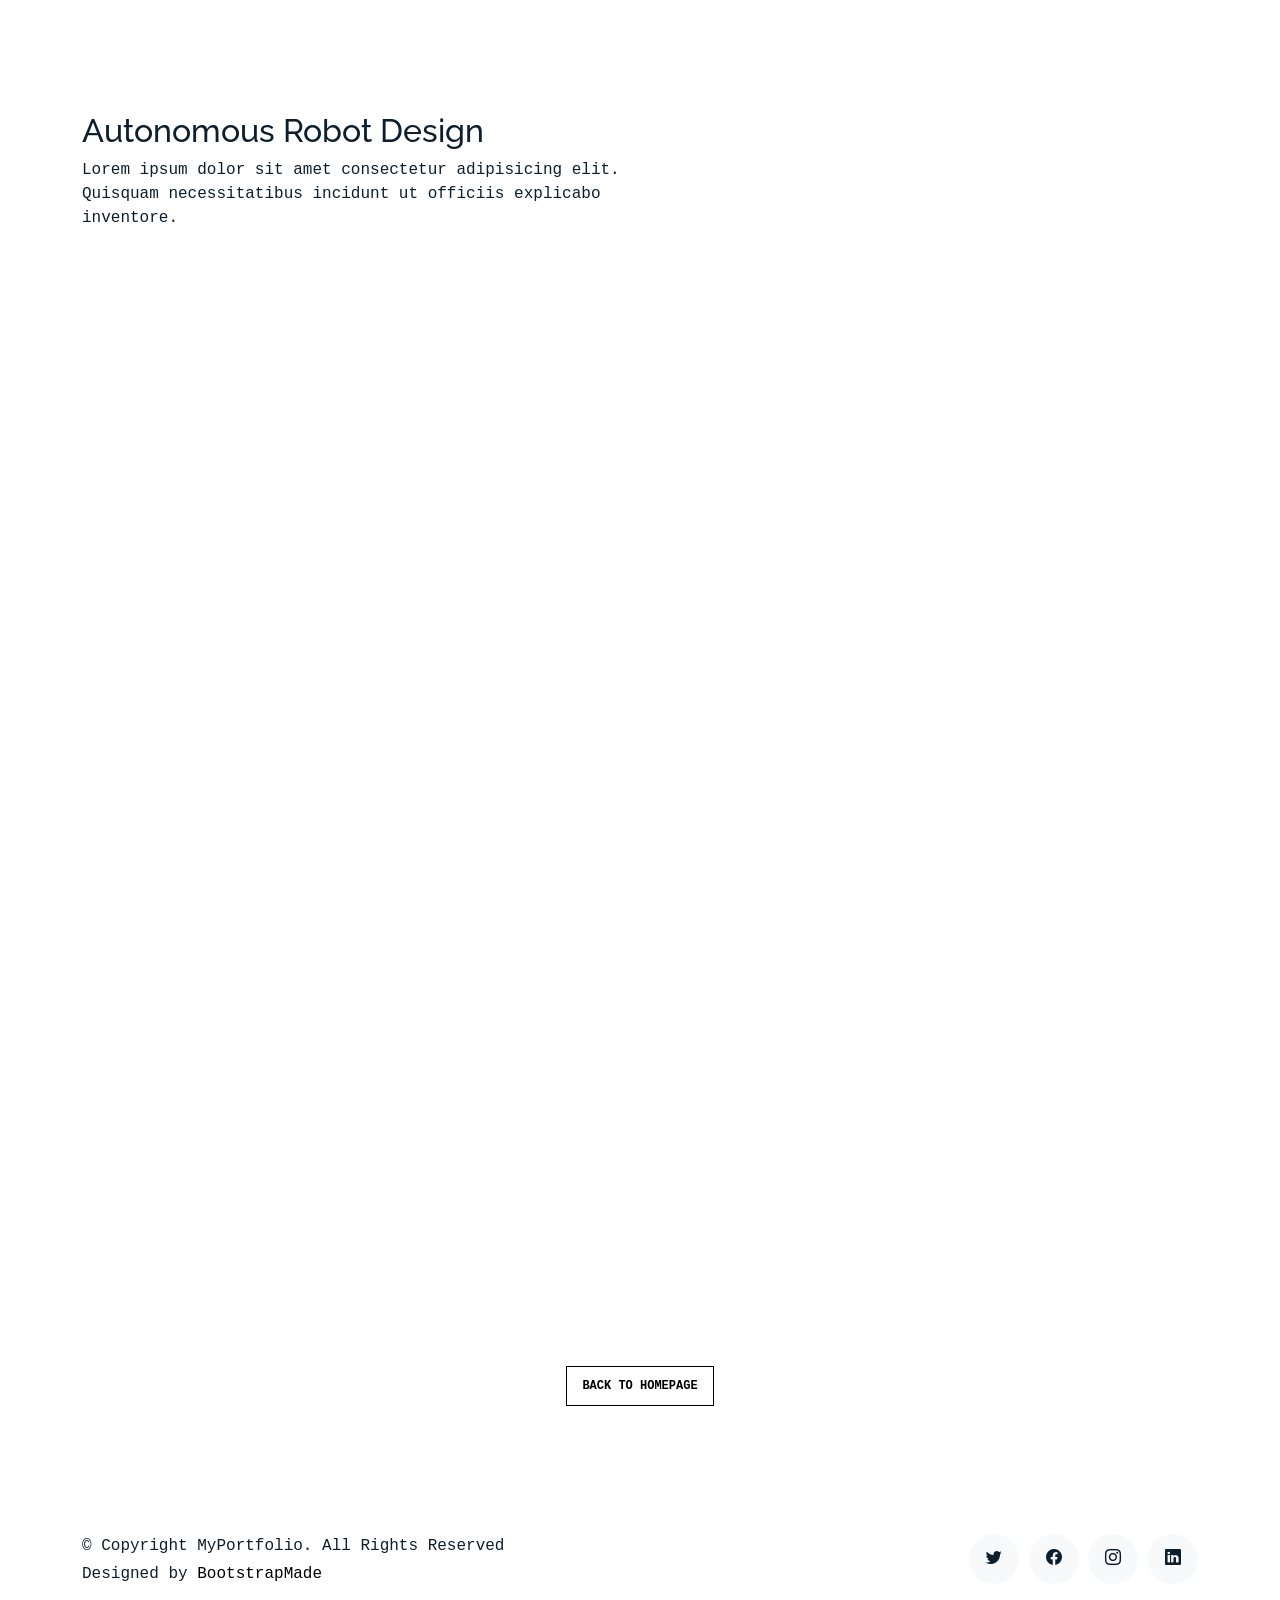
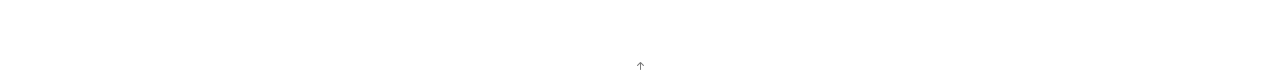
==== resume.html @ 067436a3 "html" ====
<!DOCTYPE html>
<html lang="en">

<head>
  <meta charset="utf-8">
  <meta content="width=device-width, initial-scale=1.0" name="viewport">

  <title>MyPortfolio Bootstrap Template - Work Single</title>
  <meta content="" name="description">
  <meta content="" name="keywords">

  <!-- Favicons -->
  <link href="assets/img/favicon.png" rel="icon">
  <link href="assets/img/apple-touch-icon.png" rel="apple-touch-icon">

  <!-- Google Fonts -->
  <link href="https://fonts.googleapis.com/css?family=https://fonts.googleapis.com/css?family=Inconsolata:400,500,600,700|Raleway:400,400i,500,500i,600,600i,700,700i" rel="stylesheet">

  <!-- Vendor CSS Files -->
  <link href="assets/vendor/aos/aos.css" rel="stylesheet">
  <link href="assets/vendor/bootstrap/css/bootstrap.min.css" rel="stylesheet">
  <link href="assets/vendor/bootstrap-icons/bootstrap-icons.css" rel="stylesheet">
  <link href="assets/vendor/swiper/swiper-bundle.min.css" rel="stylesheet">

  <!-- Template Main CSS File -->
  <link href="assets/css/style.css" rel="stylesheet">

  <!-- =======================================================
  * Template Name: MyPortfolio - v4.7.0
  * Template URL: https://bootstrapmade.com/myportfolio-bootstrap-portfolio-website-template/
  * Author: BootstrapMade.com
  * License: https://bootstrapmade.com/license/
  ======================================================== -->
</head>

<body>

  <!-- ======= Navbar ======= 
  <div class="collapse navbar-collapse custom-navmenu" id="main-navbar">
    <div class="container py-2 py-md-5">
      <div class="row align-items-start">
        <div class="col-md-2">
          <ul class="custom-menu">
            <li><a href="index.html">Home</a></li>
            <li><a href="about.html">About Me</a></li>
            <li><a href="services.html">Services</a></li>
            <li class="active"><a href="works.html">Works</a></li>
            <li><a href="contact.html">Contact</a></li>
          </ul>
        </div>
        <div class="col-md-6 d-none d-md-block  mr-auto">
          <div class="tweet d-flex">
            <span class="bi bi-twitter text-white mt-2 mr-3"></span>
            <div>
              <p><em>Lorem ipsum dolor sit amet consectetur adipisicing elit. Quisquam necessitatibus incidunt ut officiis explicabo inventore. <br> <a href="#">t.co/v82jsk</a></em></p>
            </div>
          </div>
        </div>
        <div class="col-md-4 d-none d-md-block">
          <h3>Hire Me</h3>
          <p>Lorem ipsum dolor sit amet consectetur adipisicing elit. Quisquam necessitatibus incidunt ut officiisexplicabo inventore. <br> <a href="#">myemail@gmail.com</a></p>
        </div>
      </div>

    </div>
  </div>

  <nav class="navbar navbar-light custom-navbar">
    <div class="container">
      <a class="navbar-brand" href="index.html">MyPortfolio.</a>
      <a href="#" class="burger" data-bs-toggle="collapse" data-bs-target="#main-navbar">
        <span></span>
      </a>
    </div>
  </nav>-->

  <main id="main">

    <section class="section">
      <div class="container">
        <div class="row mb-4 align-items-center">
          <div class="col-md-6" data-aos="fade-up">
            <h2>Autonomous Robot Design</h2>
            <p>Lorem ipsum dolor sit amet consectetur adipisicing elit. Quisquam necessitatibus incidunt ut officiis explicabo inventore.</p>
          </div>
        </div>
      </div>

      <div class="site-section pb-0">
        <div class="container">
          <div class="row align-items-stretch">
            <iframe src="assets/resume.pdf" style=" height:1080px;"
               frameborder="0"></iframe>

           </div>
           <p></p><center><p><a href="https://www.paul-loh.com"" class="readmore">Back to Homepage</a></p></center>
        </div>
      </div>
    </section>

    <!-- ======= Testimonials Section ======= 
    <section class="section pt-0">
      <div class="container">

        <div class="testimonials-slider swiper" data-aos="fade-up" data-aos-delay="100">
          <div class="swiper-wrapper">

            <div class="swiper-slide">
              <div class="testimonial-wrap">
                <div class="testimonial">
                  <img src="assets/img/autonomous_robot-1.JPG" alt="Image" class="img-fluid">
                  <blockquote>
                    <p>Lorem ipsum dolor sit amet consectetur adipisicing elit. Quisquam necessitatibus incidunt ut officiis
                      explicabo inventore.</p>
                  </blockquote>
                  <p>&mdash; Jean Hicks</p>
                </div>
              </div>
            </div>--><!-- End testimonial item 

            <div class="swiper-slide">
              <div class="testimonial-wrap">
                <div class="testimonial">
                  <img src="assets/img/person_2.jpg" alt="Image" class="img-fluid">
                  <blockquote>
                    <p>Lorem ipsum dolor sit amet consectetur adipisicing elit. Quisquam necessitatibus incidunt ut officiis
                      explicabo inventore.</p>
                  </blockquote>
                  <p>&mdash; Chris Stanworth</p>
                </div>
              </div>
            </div>--><!-- End testimonial item 

          </div>
          <div class="swiper-pagination"></div>
        </div>

      </div>
    </section>--><!-- End Testimonials Section -->

  </main><!-- End #main -->

  <!-- ======= Footer ======= -->
  <footer class="footer" role="contentinfo">
    <div class="container">
      <div class="row">
        <div class="col-sm-6">
          <p class="mb-1">&copy; Copyright MyPortfolio. All Rights Reserved</p>
          <div class="credits">
            <!--
            All the links in the footer should remain intact.
            You can delete the links only if you purchased the pro version.
            Licensing information: https://bootstrapmade.com/license/
            Purchase the pro version with working PHP/AJAX contact form: https://bootstrapmade.com/buy/?theme=MyPortfolio
          -->
            Designed by <a href="https://bootstrapmade.com/">BootstrapMade</a>
          </div>
        </div>
        <div class="col-sm-6 social text-md-end">
          <a href="#"><span class="bi bi-twitter"></span></a>
          <a href="#"><span class="bi bi-facebook"></span></a>
          <a href="#"><span class="bi bi-instagram"></span></a>
          <a href="#"><span class="bi bi-linkedin"></span></a>
        </div>
      </div>
    </div>
  </footer>

  <a href="#" class="back-to-top d-flex align-items-center justify-content-center"><i class="bi bi-arrow-up-short"></i></a>

  <!-- Vendor JS Files -->
  <script src="assets/vendor/aos/aos.js"></script>
  <script src="assets/vendor/bootstrap/js/bootstrap.bundle.min.js"></script>
  <script src="assets/vendor/isotope-layout/isotope.pkgd.min.js"></script>
  <script src="assets/vendor/swiper/swiper-bundle.min.js"></script>
  <script src="assets/vendor/php-email-form/validate.js"></script>

  <!-- Template Main JS File -->
  <script src="assets/js/main.js"></script>

</body>

</html>
---- assets/css/style.css ----
/**
* Template Name: MyPortfolio - v4.7.0
* Template URL: https://bootstrapmade.com/myportfolio-bootstrap-portfolio-website-template/
* Author: BootstrapMade.com
* License: https://bootstrapmade.com/license/
*/

/*--------------------------------------------------------------
# General
--------------------------------------------------------------*/
body {
  font-family: "Inconsolata", monospace;
  color: #0d1e2d;
}

a {
  color: #777;
  text-decoration: none;
}

a:hover {
  color: #000;
}

h1, h2, h3, h4, h5, h6, .font-heading {
  font-family: "Raleway", sans-serif;
}

.section {
  padding: 7rem 0;
}

.filters a {
  text-decoration: none;
  color: #000;
  display: inline-block;
  padding-left: 10px;
  padding-right: 10px;
  position: relative;
}
.filters a:hover, .filters a:focus, .filters a:active {
  text-decoration: none;
}
.filters a:hover:before {
  content: "";
  position: absolute;
  left: 10px;
  right: 10px;
  bottom: 0;
  height: 1px;
  background-color: #000;
}
.filters a.active {
  color: #000;
}
.filters a.active:before {
  content: "";
  position: absolute;
  left: 10px;
  right: 10px;
  bottom: 0;
  height: 1px;
  background-color: #000;
}

.item {
  border: none;
  margin-bottom: 30px;
}
.item .item-wrap {
  display: block;
  position: relative;
  overflow: hidden;
}
.item .item-wrap:after {
  z-index: 2;
  position: absolute;
  content: "";
  top: 0;
  left: 0;
  right: 0;
  bottom: 0;
  background: rgba(0, 0, 0, 0.4);
  visibility: hidden;
  opacity: 0;
  transition: 0.3s all ease-in-out;
}
.item .item-wrap img {
  transition: 0.3s transform ease;
  transform: scale(1);
}
.item .item-wrap > .work-info {
  position: absolute;
  top: 50%;
  width: 100%;
  text-align: center;
  z-index: 3;
  transform: translateY(-50%);
  color: #fff;
  opacity: 0;
  visibility: hidden;
  margin-top: 20px;
  transition: 0.3s all ease;
}
.item .item-wrap > .work-info h3 {
  font-size: 20px;
  margin-bottom: 0;
}
.item .item-wrap > .work-info span {
  font-size: 14px;
  text-transform: uppercase;
  letter-spacing: 0.2rem;
}
.item .item-wrap:hover {
  text-decoration: none;
}
.item .item-wrap:hover img {
  transform: scale(1.05);
}
.item .item-wrap:hover:after {
  opacity: 1;
  visibility: visible;
}
.item .item-wrap:hover .work-info {
  margin-top: 0px;
  opacity: 1;
  visibility: visible;
}

.testimonial-wrap {
  padding: 50px 50px 80px 50px;
  background: #eceff2;
}
.testimonial-wrap .testimonial {
  text-align: center;
  max-width: 500px;
  margin: 0 auto;
}
.testimonial-wrap .testimonial img {
  border-radius: 50%;
  width: 120px;
  margin: 0 auto 30px auto;
}
.testimonial-wrap .testimonial blockquote p {
  font-size: 20px;
}

.h3 {
  font-size: 20px;
}

.h4 {
  font-size: 16px;
}

.heading {
  font-size: 28px;
}

.readmore {
  display: inline-block;
  border: 1px solid #000;
  padding: 10px 15px;
  font-size: 12px;
  text-transform: uppercase;
  color: #000;
  transition: 0.2s all ease;
  font-weight: 700;
}
.readmore:active, .readmore:focus, .readmore:hover {
  outline: none;
}
.readmore:hover {
  color: #fff;
  text-decoration: none;
  background: #000;
}

.testimonials-slider .swiper-pagination {
  margin-top: -60px;
  position: relative;
}
.testimonials-slider .swiper-pagination .swiper-pagination-bullet {
  width: 12px;
  height: 12px;
  background-color: rgba(13, 30, 45, 0.3);
  opacity: 1;
}
.testimonials-slider .swiper-pagination .swiper-pagination-bullet-active {
  background-color: rgba(13, 30, 45, 0.6);
}

.sticky-content {
  position: sticky;
  position: -webkit-sticky;
  top: 0;
  /* required */
}

.list-line li {
  margin-bottom: 10px;
  position: relative;
  padding-left: 30px;
}
.list-line li:before {
  content: "";
  position: absolute;
  left: 0;
  top: 0.7rem;
  width: 10px;
  height: 2px;
  background: #000;
}

.form-control {
  border-radius: 0;
  background: #f8f9fa;
  border: 1px solid transparent;
  padding-top: 10px !important;
  padding-bottom: 10px !important;
}
.form-control:active, .form-control:focus {
  background: #eff1f4;
  outline: none;
  box-shadow: none;
  border: 1px solid transparent;
}

.custom-progress {
  height: 7px;
  border-radius: 0;
}
.custom-progress .progress-bar {
  background: #000;
}

/* Services */
.services i {
  font-size: 40px;
}
.services h4 {
  padding-top: 10px;
}

/* Contact Form */
.php-email-form .error-message {
  display: none;
  color: #fff;
  background: #ed3c0d;
  text-align: left;
  padding: 15px;
  font-weight: 600;
}
.php-email-form .error-message br + br {
  margin-top: 25px;
}
.php-email-form .sent-message {
  display: none;
  color: #fff;
  background: #18d26e;
  text-align: center;
  padding: 15px;
  font-weight: 600;
}
.php-email-form .loading {
  display: none;
  background: #fff;
  text-align: center;
  padding: 15px;
}
.php-email-form .loading:before {
  content: "";
  display: inline-block;
  border-radius: 50%;
  width: 24px;
  height: 24px;
  margin: 0 10px -6px 0;
  border: 3px solid #18d26e;
  border-top-color: #eee;
  -webkit-animation: animate-loading 1s linear infinite;
  animation: animate-loading 1s linear infinite;
}

@-webkit-keyframes animate-loading {
  0% {
    transform: rotate(0deg);
  }
  100% {
    transform: rotate(360deg);
  }
}

@keyframes animate-loading {
  0% {
    transform: rotate(0deg);
  }
  100% {
    transform: rotate(360deg);
  }
}
/*--------------------------------------------------------------
# Header
--------------------------------------------------------------*/
/* Custom Navmenu */
.custom-navmenu {
  background: #0d1e2d;
}
.custom-navmenu .custom-menu, .custom-navmenu .custom-menu li {
  padding: 0;
  margin: 0;
  list-style: none;
}
.custom-navmenu .custom-menu li {
  margin-bottom: 0;
  font-size: 20px;
}
.custom-navmenu .custom-menu li a {
  color: #fff;
  padding: 10px 0 !important;
}
.custom-navmenu .custom-menu li a:hover {
  text-decoration: none;
}
.custom-navmenu .custom-menu li.active a {
  text-decoration: underline;
}
.custom-navmenu h3 {
  font-size: 20px;
  color: #fff;
}
.custom-navmenu p {
  color: rgba(255, 255, 255, 0.6);
}
.custom-navmenu a {
  color: rgba(255, 255, 255, 0.7);
}
.custom-navmenu a:hover {
  color: #fff;
}

/* Custom Navbar */
.custom-navbar {
  padding-top: 50px;
  width: 100%;
}
@media (max-width: 780px) {
  .custom-navbar > .container {
    padding-right: 0;
    padding-left: 0;
  }
}
.custom-navbar .navbar-brand {
  font-size: 1.7rem;
}

/* Burger */
.burger {
  width: 28px;
  height: 32px;
  cursor: pointer;
  position: relative;
}

.burger:before, .burger span, .burger:after {
  width: 100%;
  height: 2px;
  display: block;
  background: #000;
  border-radius: 2px;
  position: absolute;
  opacity: 1;
}

.burger:before, .burger:after {
  transition: top 0.35s cubic-bezier(0.23, 1, 0.32, 1), transform 0.35s cubic-bezier(0.23, 1, 0.32, 1), opacity 0.35s cubic-bezier(0.23, 1, 0.32, 1), background-color 1.15s cubic-bezier(0.86, 0, 0.07, 1);
  -webkit-transition: top 0.35s cubic-bezier(0.23, 1, 0.32, 1), -webkit-transform 0.35s cubic-bezier(0.23, 1, 0.32, 1), opacity 0.35s cubic-bezier(0.23, 1, 0.32, 1), background-color 1.15s cubic-bezier(0.86, 0, 0.07, 1);
  content: "";
}

.burger:before {
  top: 4px;
}

.burger span {
  top: 15px;
}

.burger:after {
  top: 26px;
}

/* Hover */
.burger:hover:before {
  top: 7px;
}

.burger:hover:after {
  top: 23px;
}

/* Click */
.burger.active span {
  opacity: 0;
}

.burger.active:before, .burger.active:after {
  top: 40%;
}

.burger.active:before {
  transform: rotate(45deg);
}

.burger.active:after {
  transform: rotate(-45deg);
}

.burger:focus {
  outline: none;
}

/*--------------------------------------------------------------
# Footer
--------------------------------------------------------------*/
.footer {
  padding: 0 0 4rem 0;
}
.footer a {
  color: #000;
}

.social a {
  display: inline-block;
  width: 50px;
  height: 50px;
  border-radius: 50%;
  background: #f8f9fa;
  position: relative;
  text-align: center;
  color: #0d1e2d;
}
.social a span {
  display: inline-block;
  left: 50%;
  position: absolute;
  top: 50%;
  transform: translate(-50%, -50%);
}
.social a:hover {
  color: #000;
}
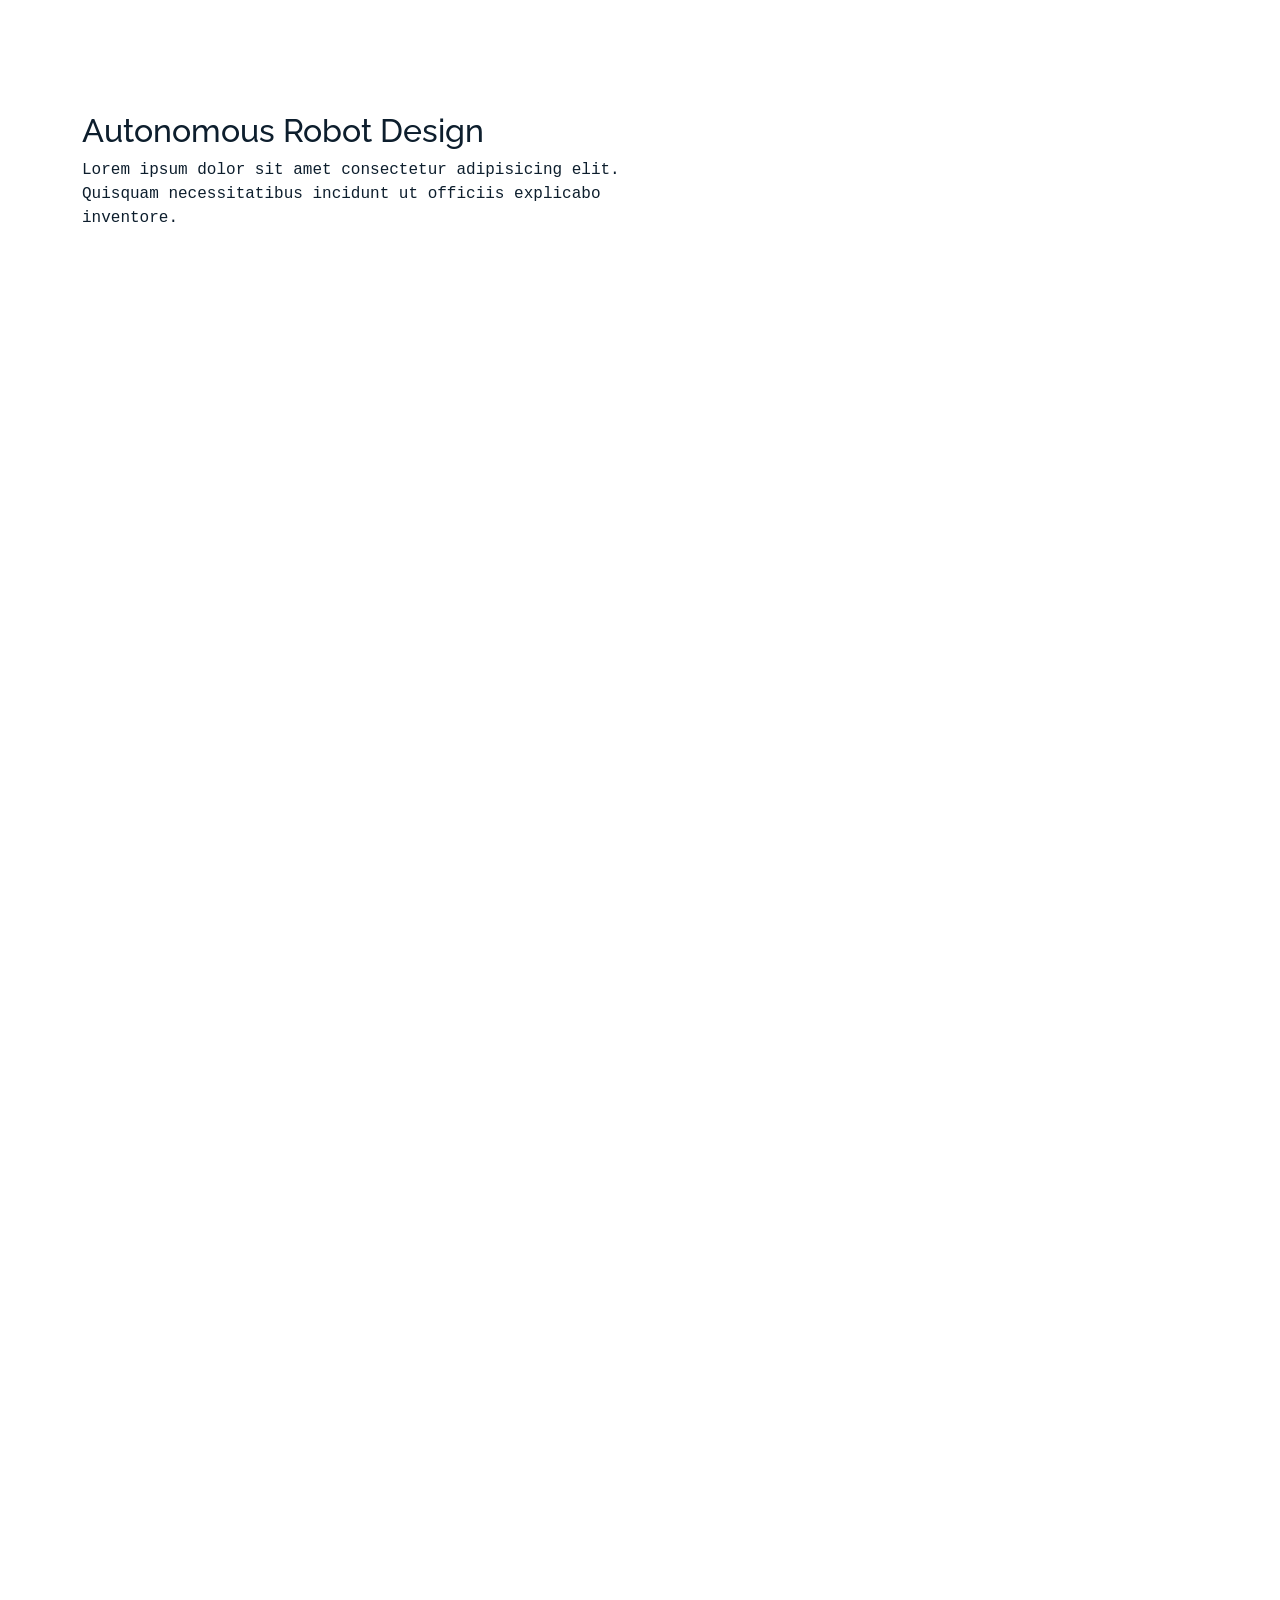
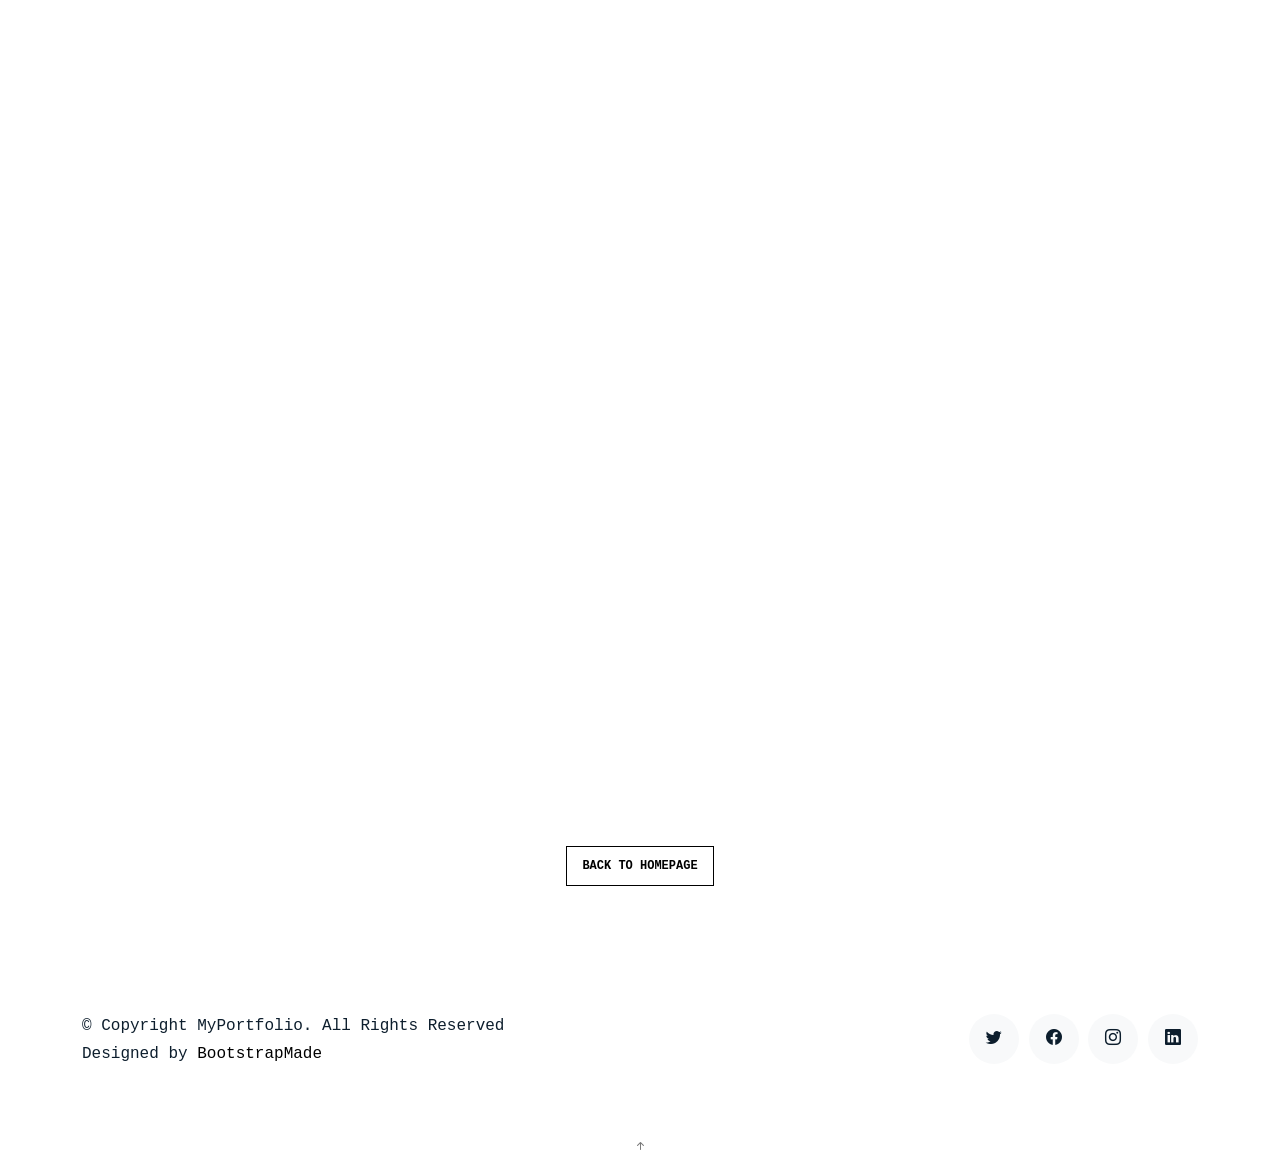
==== commit bee6c632: "html" ====
--- a/resume.html
+++ b/resume.html
@@ -89,7 +89,7 @@
       <div class="site-section pb-0">
         <div class="container">
           <div class="row align-items-stretch">
-            <iframe src="assets/resume.pdf" style=" height:1080px;"
+            <iframe src="assets/resume.pdf" style=" height:2160px;"
                frameborder="0"></iframe>
 
            </div>
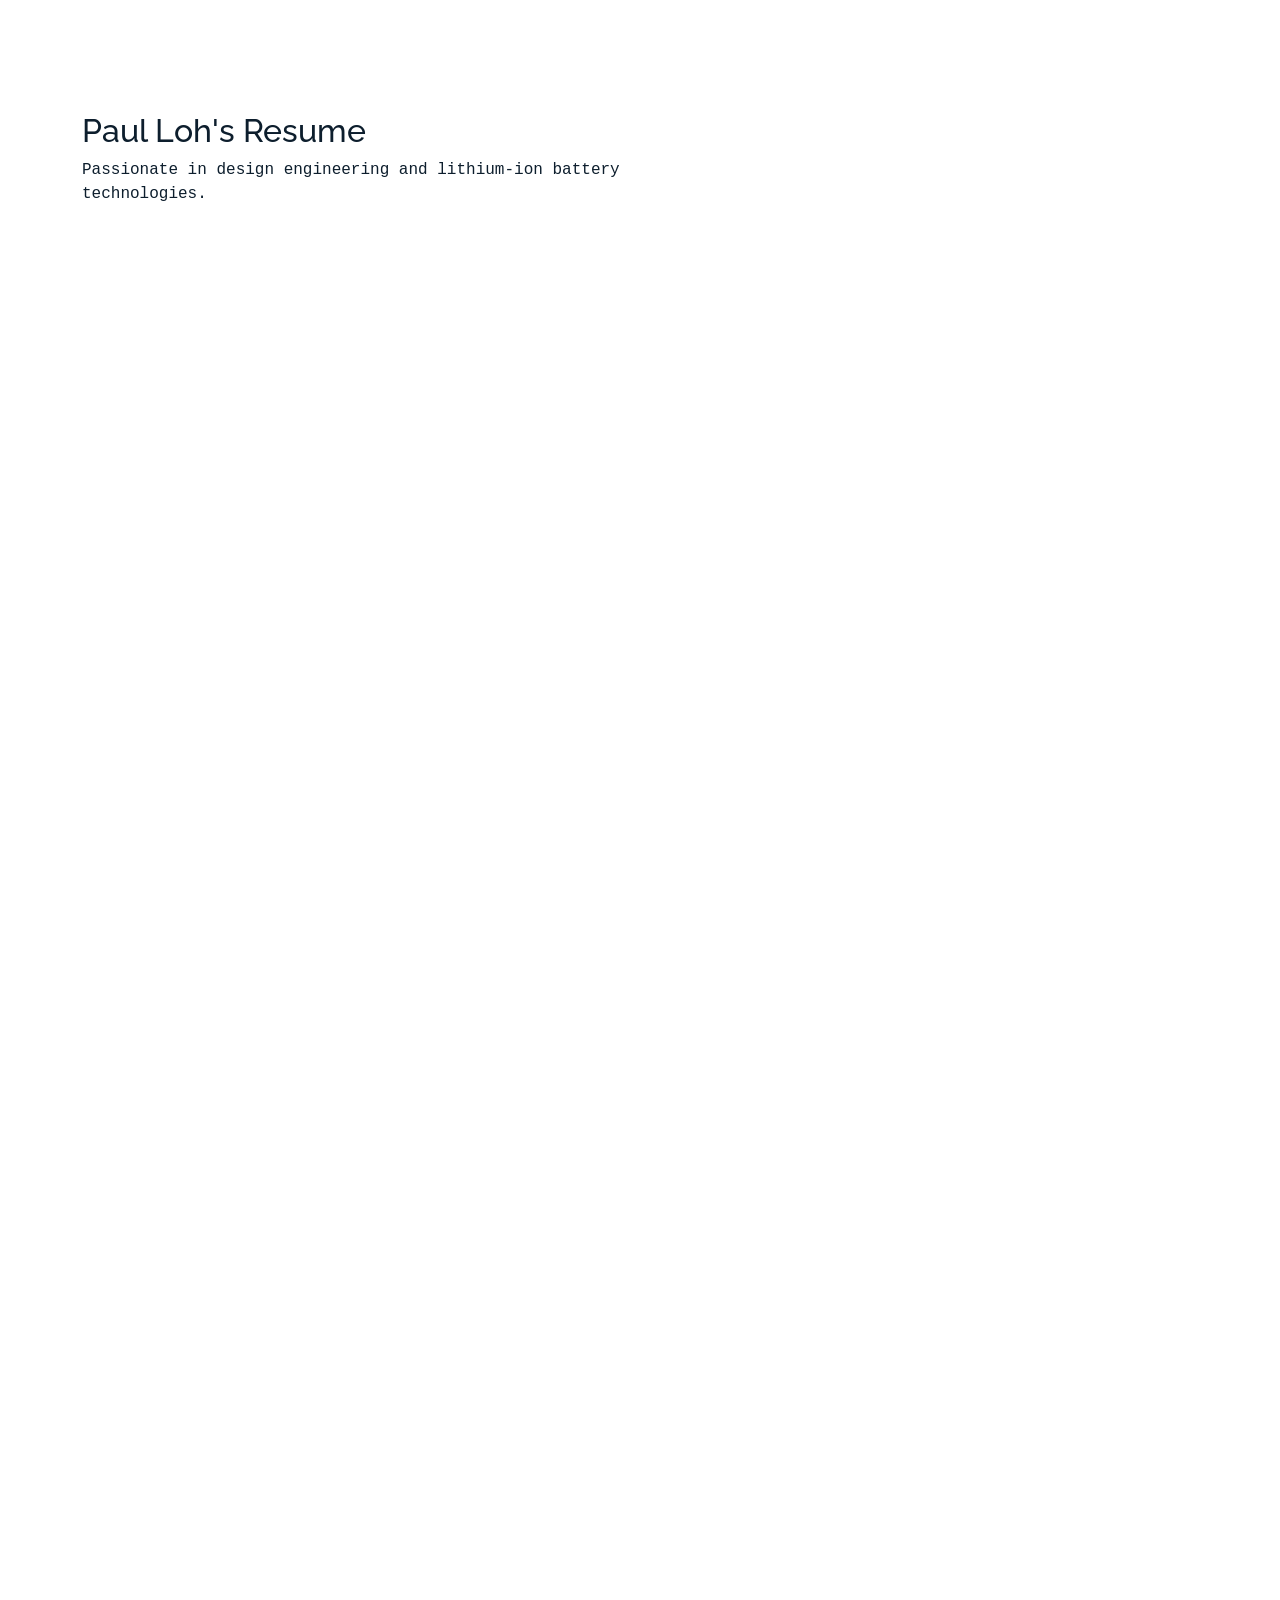
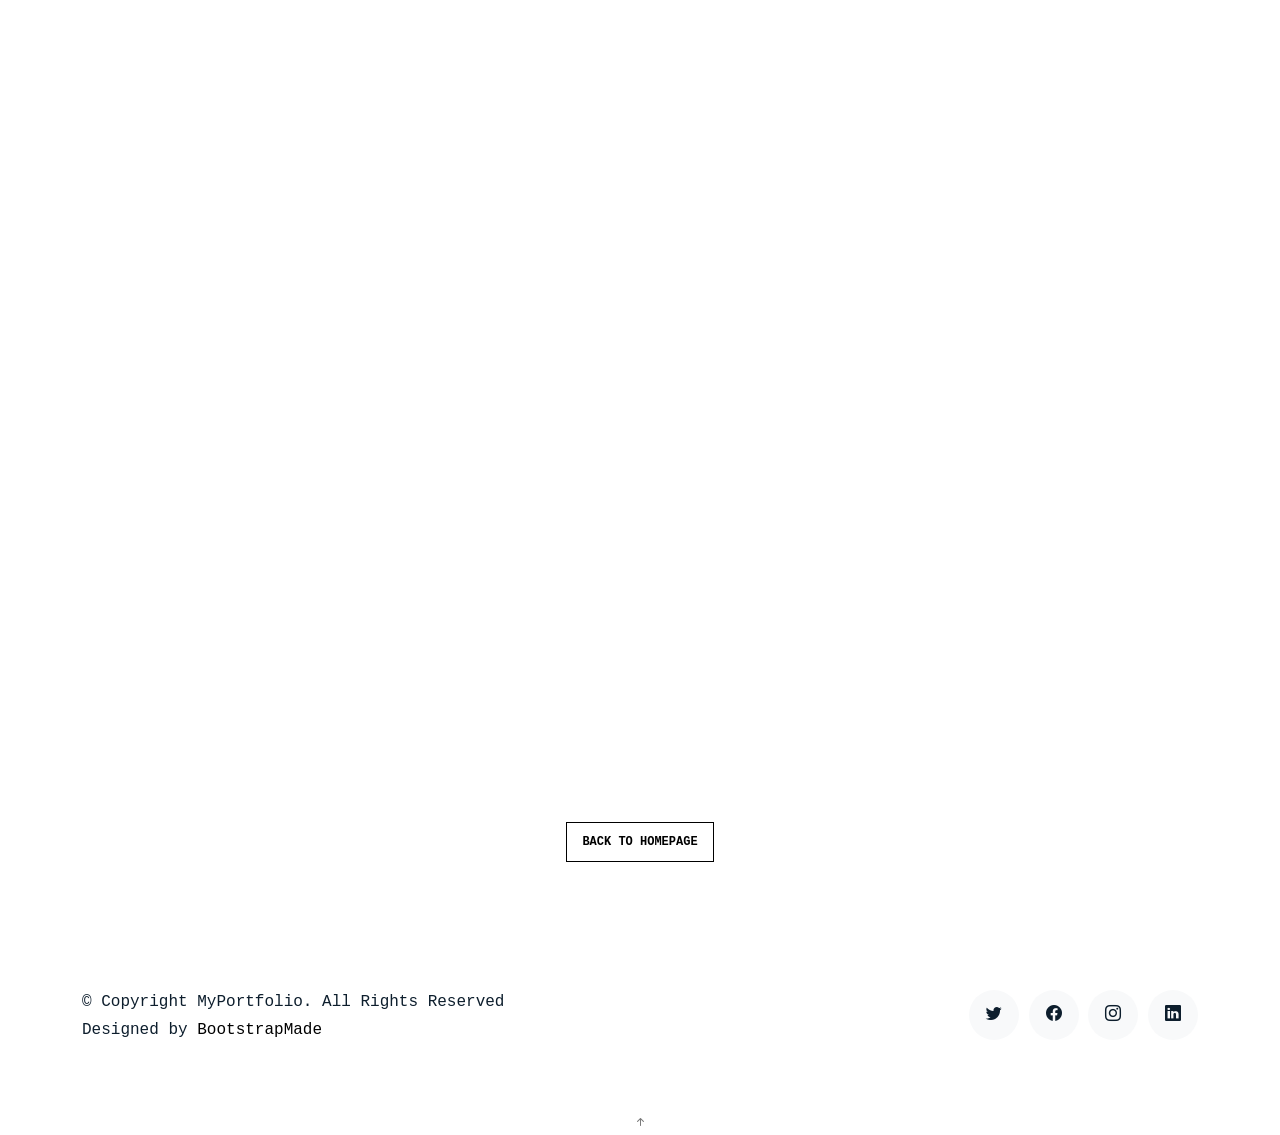
==== commit 6006c36e: "resume" ====
--- a/resume.html
+++ b/resume.html
@@ -80,8 +80,8 @@
       <div class="container">
         <div class="row mb-4 align-items-center">
           <div class="col-md-6" data-aos="fade-up">
-            <h2>Autonomous Robot Design</h2>
-            <p>Lorem ipsum dolor sit amet consectetur adipisicing elit. Quisquam necessitatibus incidunt ut officiis explicabo inventore.</p>
+            <h2>Paul Loh's Resume</h2>
+            <p>Passionate in design engineering and lithium-ion battery technologies.</p>
           </div>
         </div>
       </div>
@@ -89,7 +89,7 @@
       <div class="site-section pb-0">
         <div class="container">
           <div class="row align-items-stretch">
-            <iframe src="assets/resume.pdf" style=" height:2160px;"
+            <iframe id="iframeTou" src="assets/resume.pdf" style=" height:2160px;"
                frameborder="0"></iframe>
 
            </div>
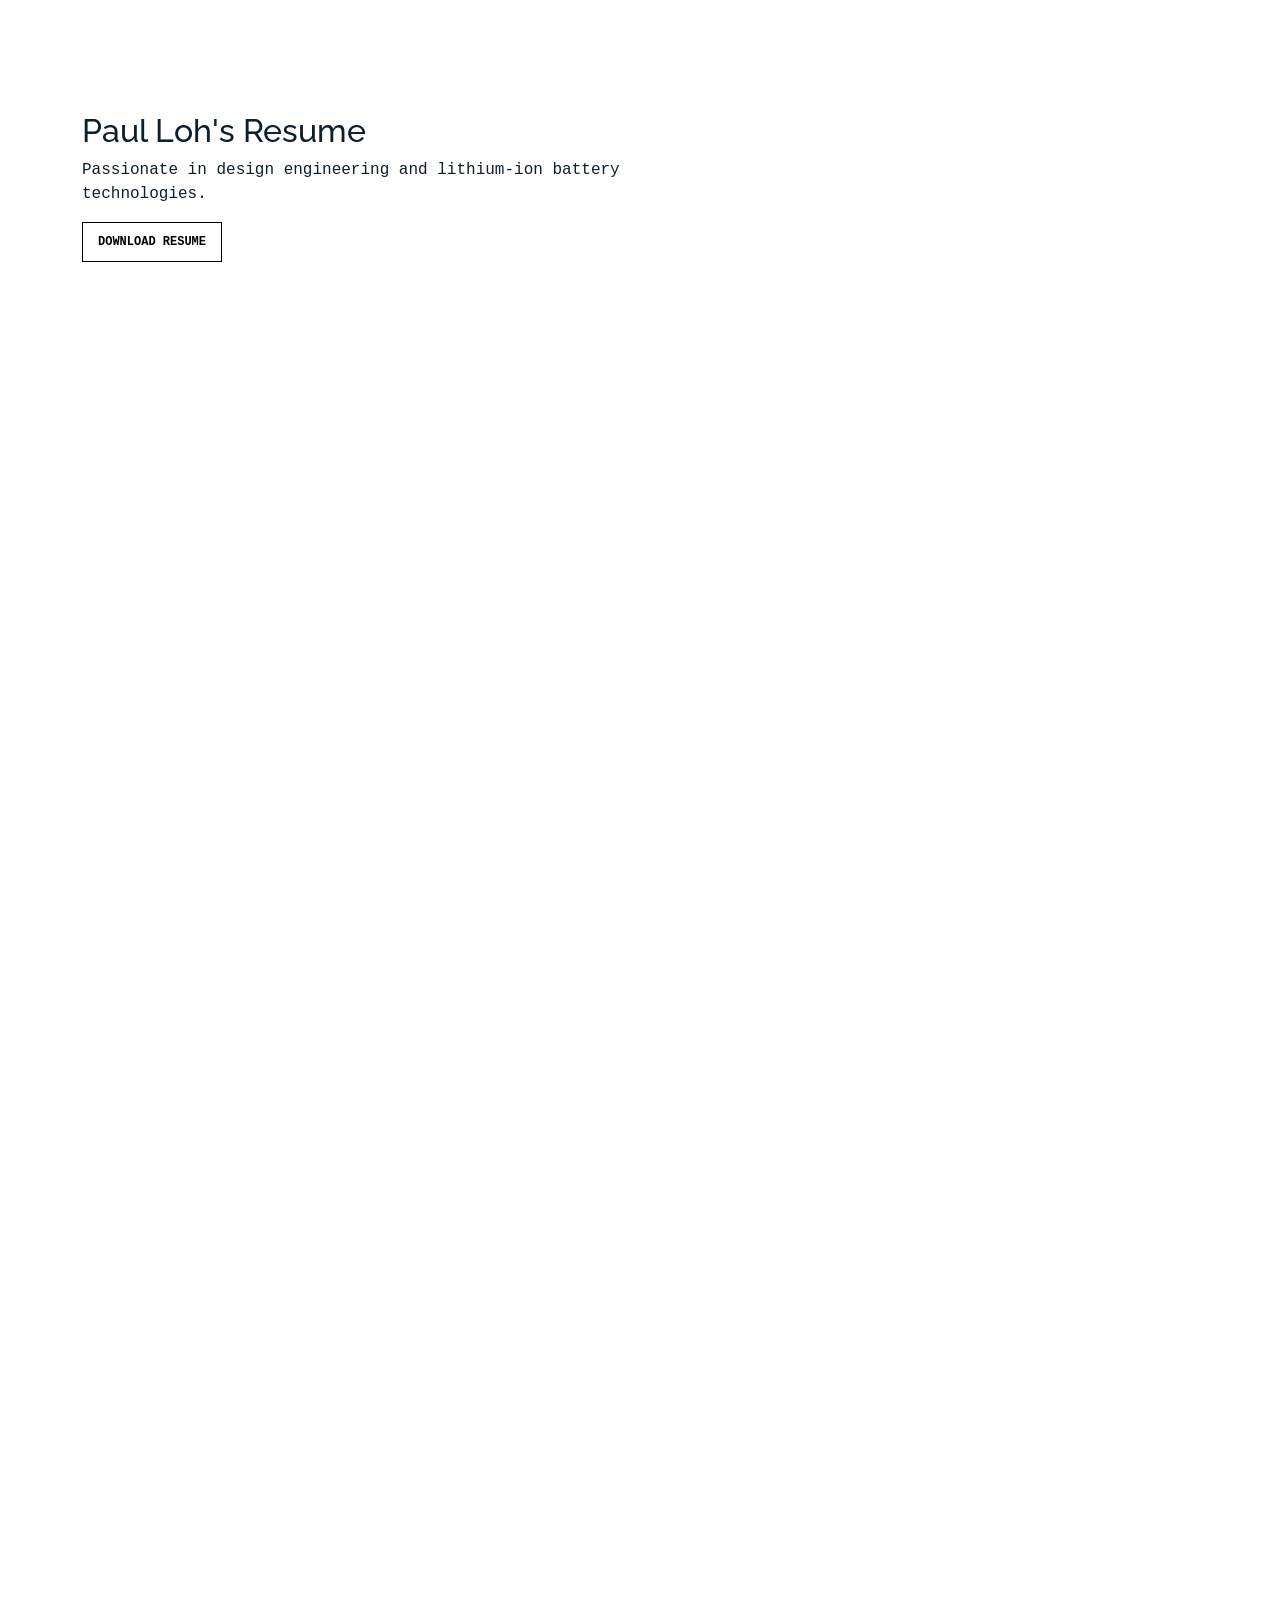
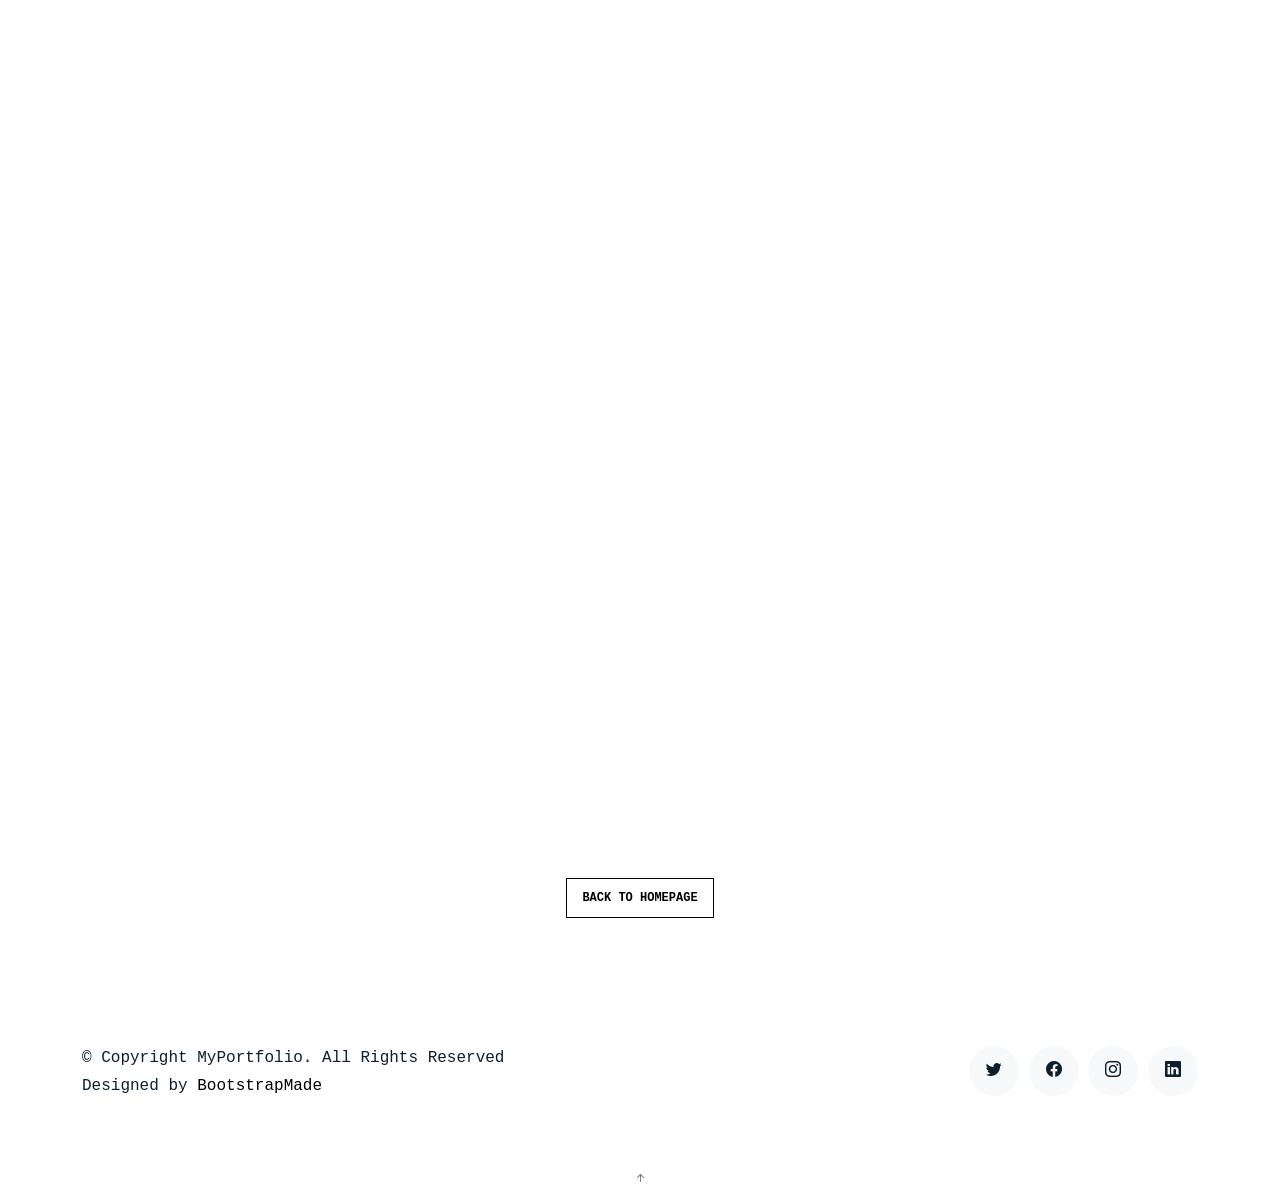
==== commit ad89b77e: "resume" ====
--- a/resume.html
+++ b/resume.html
@@ -82,6 +82,7 @@
           <div class="col-md-6" data-aos="fade-up">
             <h2>Paul Loh's Resume</h2>
             <p>Passionate in design engineering and lithium-ion battery technologies.</p>
+            <p></p><p><a href="assets/resume.pdf" class="readmore">Download Resume</a></p></center>
           </div>
         </div>
       </div>
@@ -89,10 +90,11 @@
       <div class="site-section pb-0">
         <div class="container">
           <div class="row align-items-stretch">
-            <iframe id="iframeTou" src="assets/resume.pdf" style=" height:2160px;"
+            <iframe src="assets/resume.pdf" style=" height:2160px;"
                frameborder="0"></iframe>
 
            </div>
+
            <p></p><center><p><a href="https://www.paul-loh.com"" class="readmore">Back to Homepage</a></p></center>
         </div>
       </div>
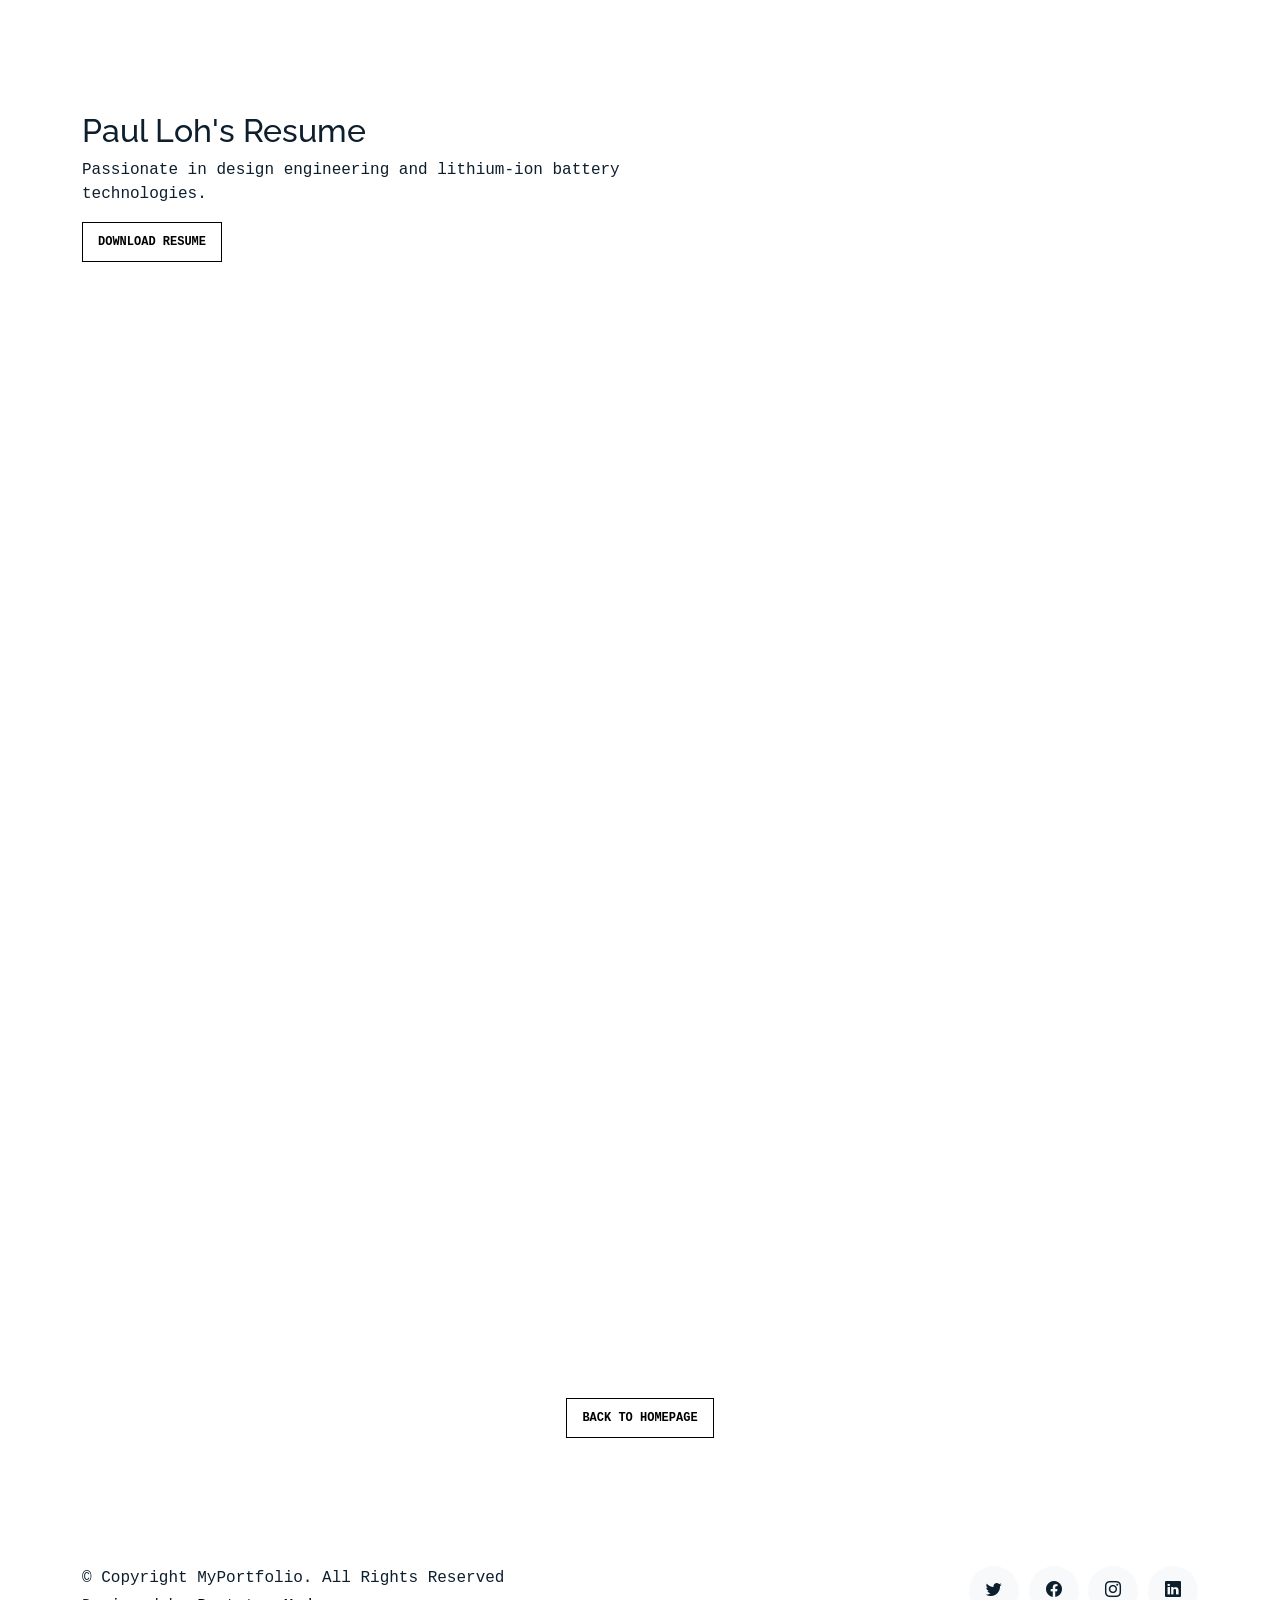
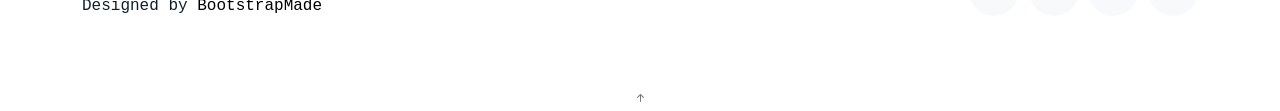
==== commit aa680664: "resume" ====
--- a/resume.html
+++ b/resume.html
@@ -90,7 +90,7 @@
       <div class="site-section pb-0">
         <div class="container">
           <div class="row align-items-stretch">
-            <iframe src="assets/resume.pdf" style=" height:2160px;"
+            <iframe src="assets/resume.pdf" style=" height:1080px;"
                frameborder="0"></iframe>
 
            </div>
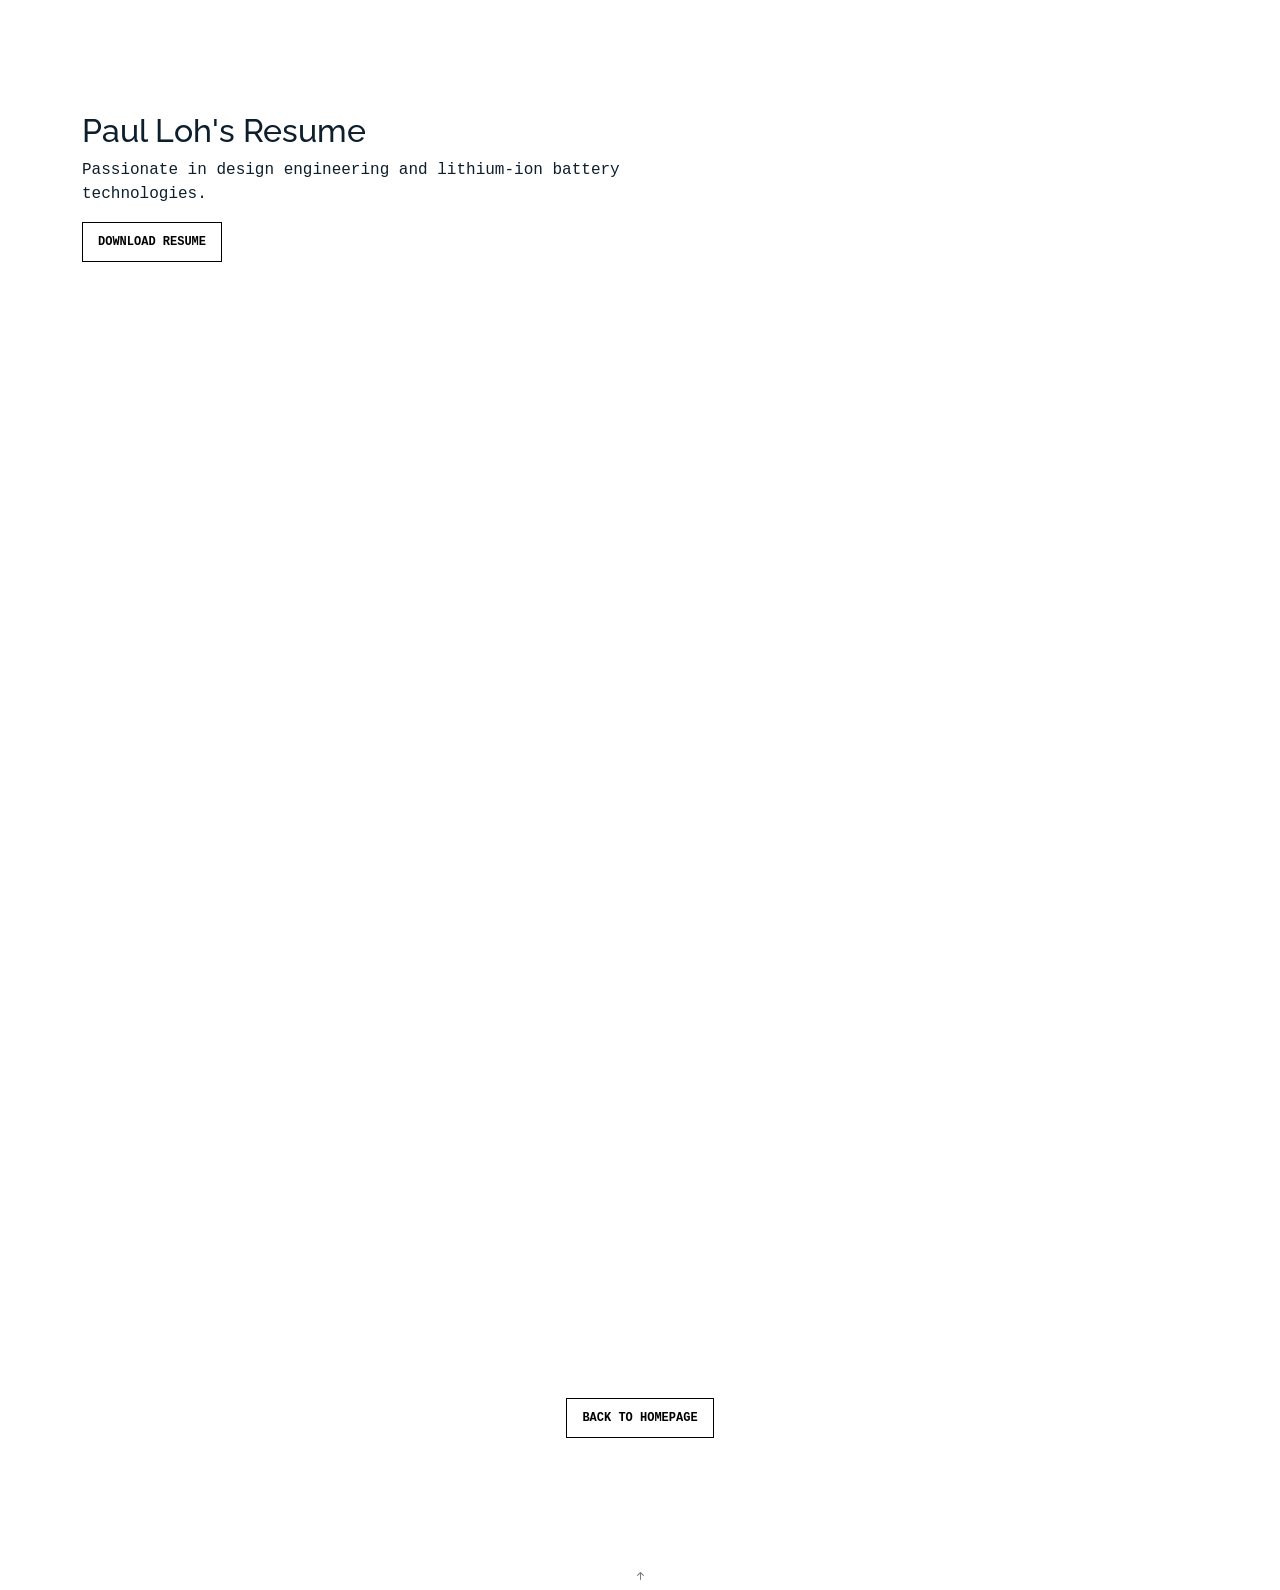
==== commit 6433547f: "resume" ====
--- a/resume.html
+++ b/resume.html
@@ -90,7 +90,7 @@
       <div class="site-section pb-0">
         <div class="container">
           <div class="row align-items-stretch">
-            <iframe src="assets/resume.pdf" style=" height:1080px;"
+            <iframe src="assets/resume.pdf" width="auto" height=1080px;
                frameborder="0"></iframe>
 
            </div>
@@ -142,20 +142,20 @@
 
   </main><!-- End #main -->
 
-  <!-- ======= Footer ======= -->
+  <!-- ======= Footer ======= 
   <footer class="footer" role="contentinfo">
     <div class="container">
       <div class="row">
         <div class="col-sm-6">
           <p class="mb-1">&copy; Copyright MyPortfolio. All Rights Reserved</p>
           <div class="credits">
-            <!--
+            --><!--
             All the links in the footer should remain intact.
             You can delete the links only if you purchased the pro version.
             Licensing information: https://bootstrapmade.com/license/
             Purchase the pro version with working PHP/AJAX contact form: https://bootstrapmade.com/buy/?theme=MyPortfolio
           -->
-            Designed by <a href="https://bootstrapmade.com/">BootstrapMade</a>
+            <!--Designed by <a href="https://bootstrapmade.com/">BootstrapMade</a>
           </div>
         </div>
         <div class="col-sm-6 social text-md-end">
@@ -166,7 +166,7 @@
         </div>
       </div>
     </div>
-  </footer>
+  </footer>-->
 
   <a href="#" class="back-to-top d-flex align-items-center justify-content-center"><i class="bi bi-arrow-up-short"></i></a>
 
